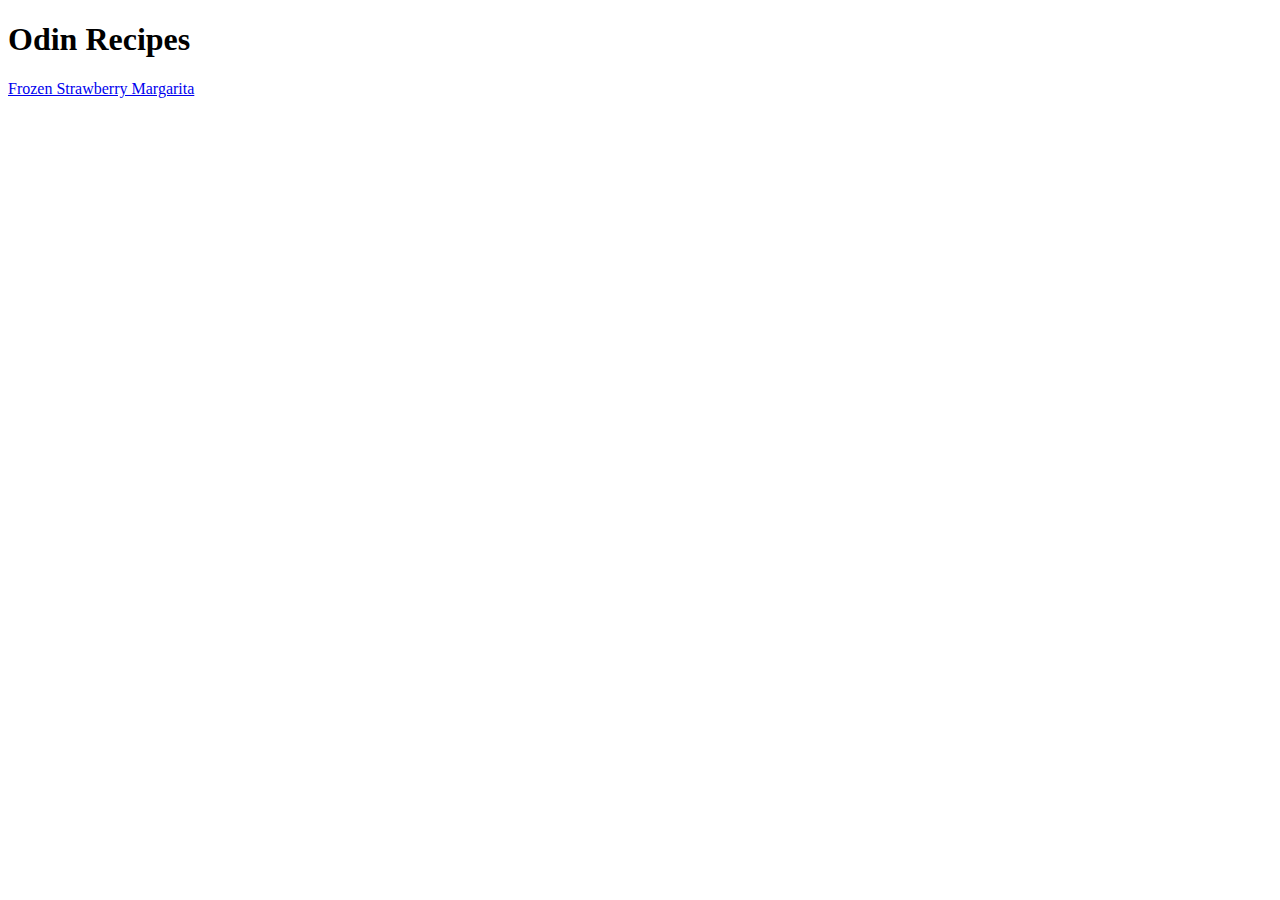
==== index.html @ 9305ee96 "Add link to access frozenstrawberrymargarita.html and complete boilerplate" ====
<!Doctype html>
<html lang="en-us">
  <head>
    <link rel="stylesheet" href="style.css">
    <meta charset="utf-8">
    <title>odinrecipes</title>
  </head>
  <body>
    <h1>Odin Recipes</h1>
    <a href="../recipes/frozenstrawberrymargarita.html">Frozen Strawberry Margarita</a>
  </body>
  </html>
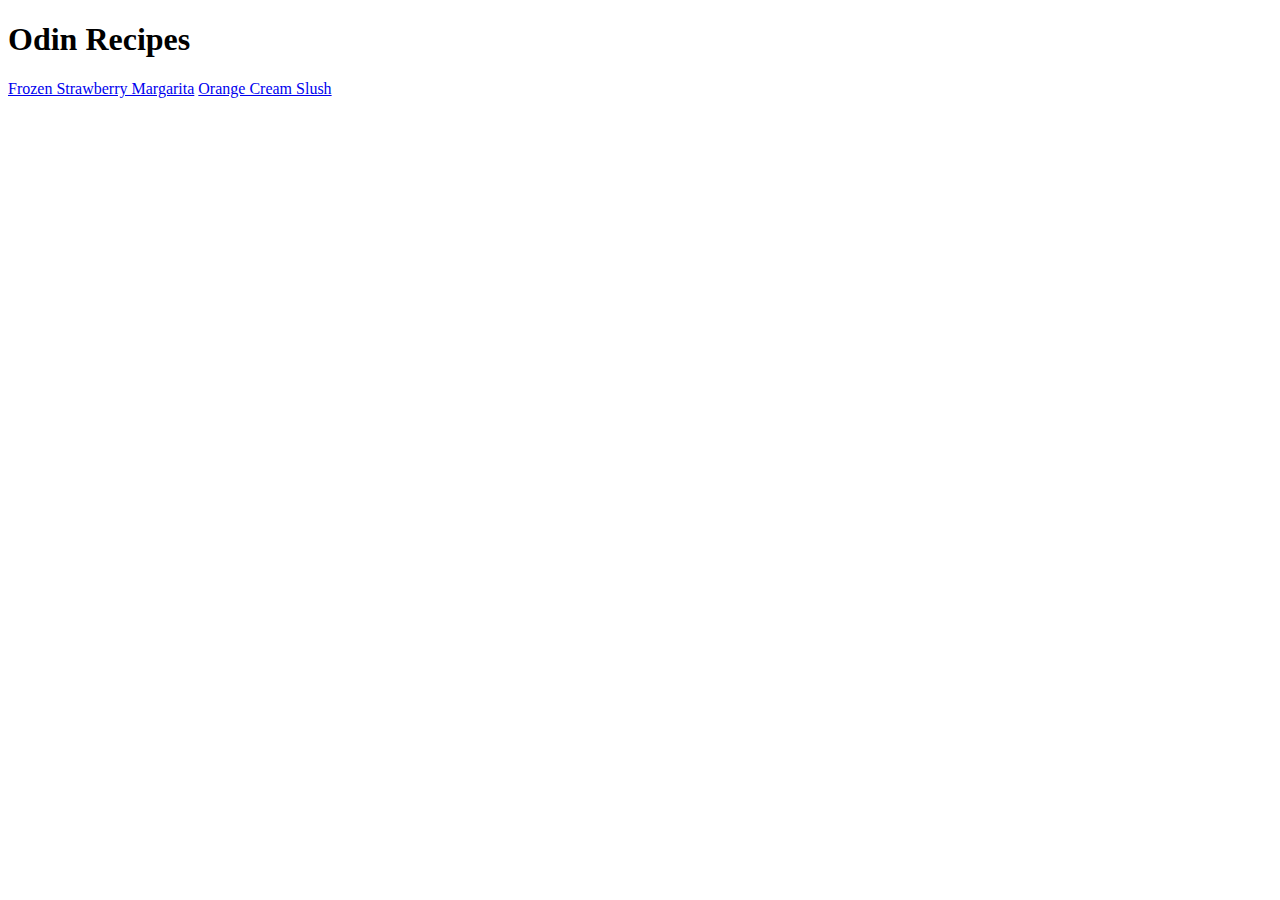
==== commit 628f42b4: "Add link to access orangecreamslush.html" ====
--- a/index.html
+++ b/index.html
@@ -8,5 +8,6 @@
   <body>
     <h1>Odin Recipes</h1>
     <a href="../recipes/frozenstrawberrymargarita.html">Frozen Strawberry Margarita</a>
+    <a href="../recipes/orangecreamslush.html">Orange Cream Slush</a>
   </body>
   </html>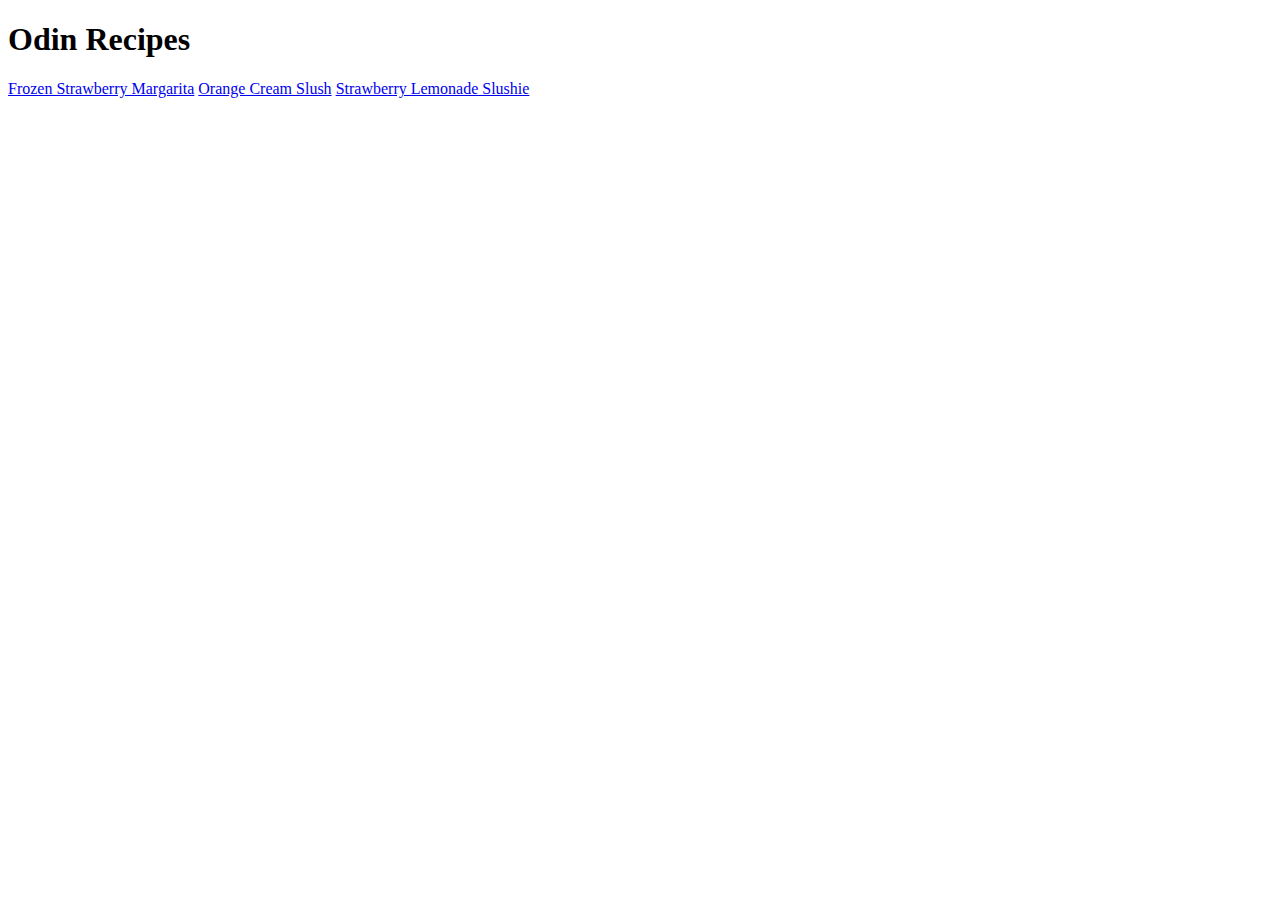
==== commit 646d8b82: "Add link to access strawberrylemonadeslushie.html" ====
--- a/index.html
+++ b/index.html
@@ -9,5 +9,6 @@
     <h1>Odin Recipes</h1>
     <a href="../recipes/frozenstrawberrymargarita.html">Frozen Strawberry Margarita</a>
     <a href="../recipes/orangecreamslush.html">Orange Cream Slush</a>
+    <a href="../recipes/strawberrylemonadeslushie.html">Strawberry Lemonade Slushie</a>
   </body>
   </html>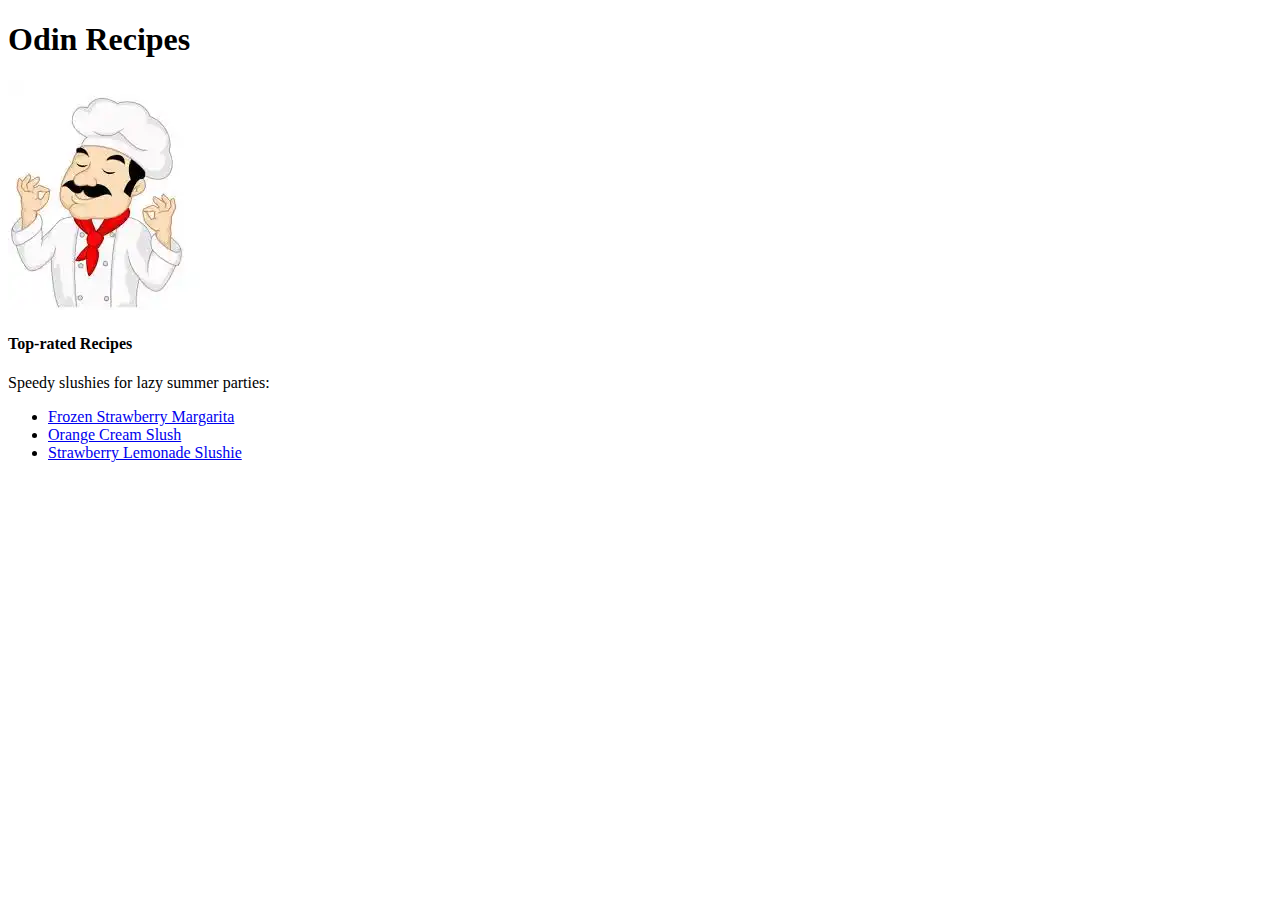
==== commit ed4010d0: "Add content to serve as homepage and organise links to recipes" ====
--- a/index.html
+++ b/index.html
@@ -7,8 +7,13 @@
   </head>
   <body>
     <h1>Odin Recipes</h1>
-    <a href="../recipes/frozenstrawberrymargarita.html">Frozen Strawberry Margarita</a>
-    <a href="../recipes/orangecreamslush.html">Orange Cream Slush</a>
-    <a href="../recipes/strawberrylemonadeslushie.html">Strawberry Lemonade Slushie</a>
+    <img src="../Images/images-1.webp" alt="A cartoon chef">
+    <h4>Top-rated Recipes</h4>
+    <p>Speedy slushies for lazy summer parties:</p>
+    <ul>
+      <li><a href="../recipes/frozenstrawberrymargarita.html">Frozen Strawberry Margarita</a></li>
+      <li><a href="../recipes/orangecreamslush.html">Orange Cream Slush</a></li>
+      <li><a href="../recipes/strawberrylemonadeslushie.html">Strawberry Lemonade Slushie</a></li>
+    </ul>
   </body>
   </html>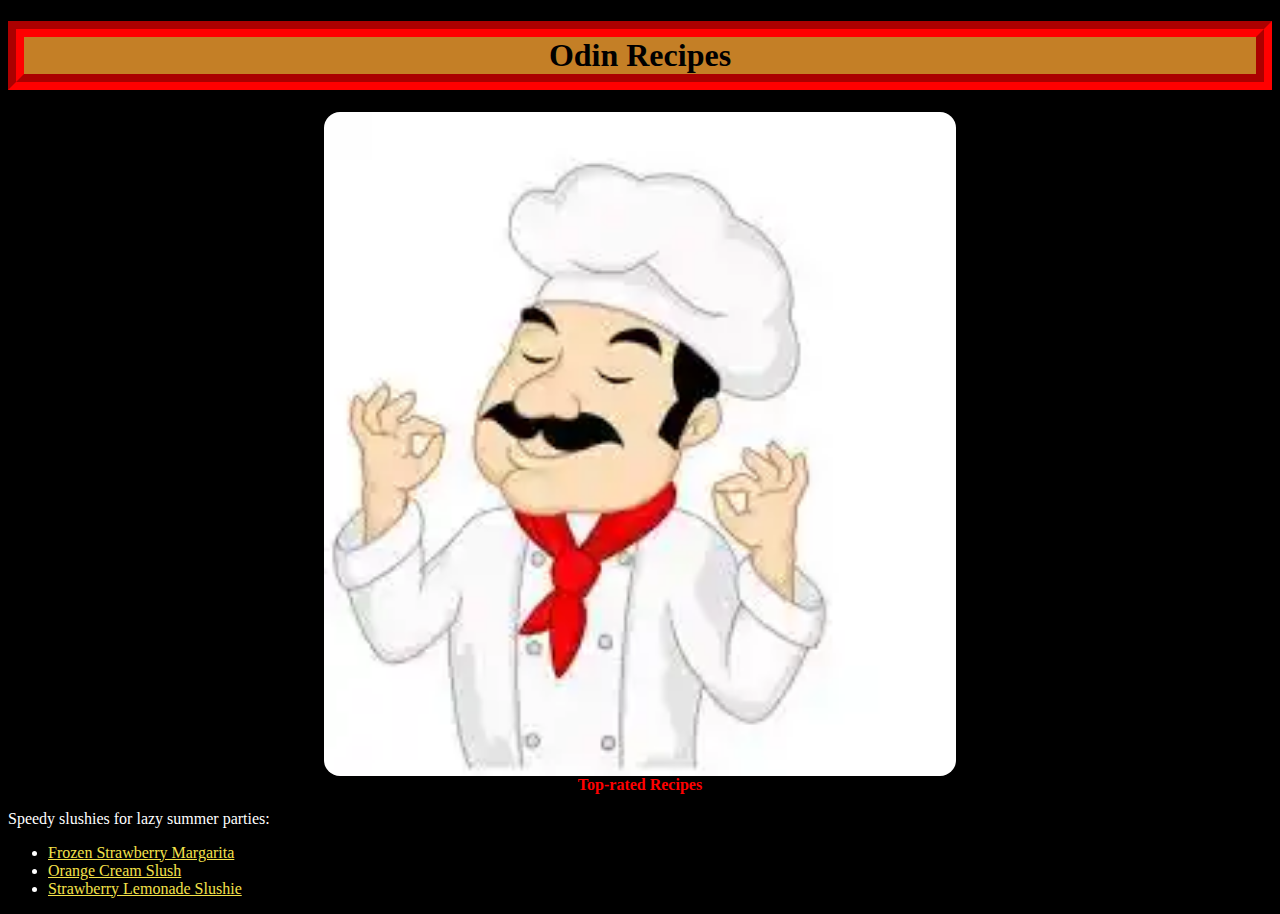
==== commit dc985a84: "Edit index.html for styling" ====
--- a/index.html
+++ b/index.html
@@ -3,17 +3,18 @@
   <head>
     <link rel="stylesheet" href="style.css">
     <meta charset="utf-8">
+    <meta name="viewport" content="width=device-width, initial-scale=1.0">
     <title>odinrecipes</title>
   </head>
   <body>
-    <h1>Odin Recipes</h1>
-    <img src="../Images/images-1.webp" alt="A cartoon chef">
+    <h1 class="heading">Odin Recipes</h1>
+    <img src="images-1.webp" alt="A cartoon chef">
     <h4>Top-rated Recipes</h4>
     <p>Speedy slushies for lazy summer parties:</p>
     <ul>
-      <li><a href="../recipes/frozenstrawberrymargarita.html">Frozen Strawberry Margarita</a></li>
-      <li><a href="../recipes/orangecreamslush.html">Orange Cream Slush</a></li>
-      <li><a href="../recipes/strawberrylemonadeslushie.html">Strawberry Lemonade Slushie</a></li>
+      <li><a href="./recipes/frozenstrawberrymargarita.html">Frozen Strawberry Margarita</a></li>
+      <li><a href="./recipes/orangecreamslush.html">Orange Cream Slush</a></li>
+      <li><a href="./recipes/strawberrylemonadeslushie.html">Strawberry Lemonade Slushie</a></li>
     </ul>
   </body>
   </html>--- a/style.css
+++ b/style.css
@@ -0,0 +1,13 @@
+body {background-color: black; color: white; font-family: Cambria, serif;}
+
+h1, h4 {text-align: center; color: red;}
+
+.heading {background-color: #c47f26; font-family: "Brush Script MT", cursive; color: #000000;}
+
+h1 {border-style: groove; border-width: 0.5em 0.5em; border-color: red;}
+
+img {border-style: hidden; border-width: thick; border-color: red; border-radius: 1em; margin: 0 40px; display: block; margin-left: auto; margin-right: auto; width: 50%}
+
+h4 {margin: 0 40px;}
+
+a {color: #f4e24a;}